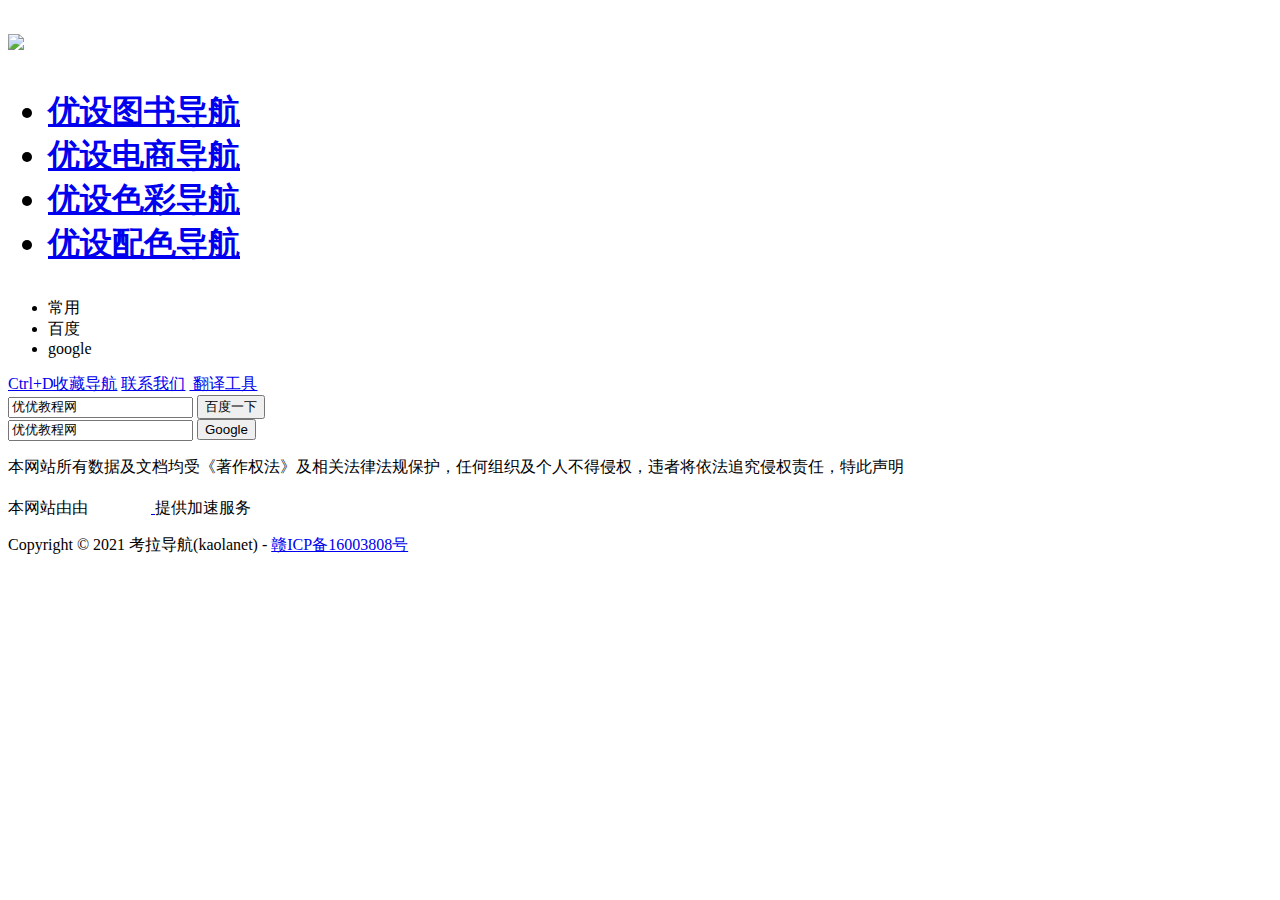
==== index.html @ b470970e "添加链接" ====
<!DOCTYPE html>
<!-- saved from url=(0022)https://hao.uisdc.com/ -->
<html><head><meta http-equiv="Content-Type" content="text/html; charset=UTF-8">

<meta name="viewport" content="width=device-width,initial-scale=1,user-scalable=no">
<meta http-equiv="X-UA-Compatible" content="ie=edge">
<meta http-equiv="Expires" content="-1">
<meta http-equiv="Pragma" content="no-cache">
<meta http-equiv="Cache-control" content="no-cache">
<meta http-equiv="Cache" content="no-cache">
<title>优设导航</title>
<meta content="设计师网站导航，设计师网址导航，优设导航，设计导航，设计师导航，UI设计，ps教程，设计教程，优秀网页设计，素材下载，用户体验，设计师招聘" name="Keywords">
<link rel="stylesheet" href="./css/fontello.css">
<link rel="stylesheet" href="./css/styles.css">
<!-- <script src="./jsonp/type.js"></script> -->
<script src="./js/wasm_exec.js"></script>
<script>
  const go = new Go();
  WebAssembly.instantiateStreaming(fetch("./wasm/main.wasm"), go.importObject).then((result) => {
    go.run(result.instance);
  });
</script>
</head>
<body class="body-home body-website">
<div class="header ">
  <div class="container">
    <h1 class="logo">
      <strong> <a href="/" title="优设导航"> <img src="./img/logo.png"> </a> </strong>
      <span class="arrow"><i class="icon-play-circled"></i><em></em></span>
      <ul class="subnav">
        <li> <a href="https://hao.uisdc.com/book" target="_blank">优设图书导航</a> </li>
        <li> <a href="https://hao.uisdc.com/shop" target="_blank">优设电商导航</a> </li>
        <li> <a href="https://color.uisdc.com/" target="_blank">优设色彩导航</a> </li>
        <li> <a href="https://color.uisdc.com/pick.html" target="_blank">优设配色导航</a> </li>      
      </ul>
    </h1>
    <div class="primary-menus">
      <ul class="selects">
        <li> 常用 </li>
        <li class="current" data-target="baidu-search"> <span>百度</span> </li>
        <li data-target="google-search"> <span>google</span> </li>
      </ul>
      <div class="cont">
        <div class="right-link">
          <a href="https://hao.uisdc.com/" class="add_fav" target="_blank"><i class="icon-heart"></i>Ctrl+D收藏导航</a>
          <a href="https://www.uisdc.com/about" target="_blank"><i class="icon-pen-01"></i>联系我们</a>
          <a href="https://translate.google.cn/" target="_blank">&nbsp;翻译工具</a>
        </div>
        <div class="left-cont">
          <form class="search" id="baidu-search" action="https://www.baidu.com/s" method="get" target="_blank">
            <input type="text" name="wd" class="s" value="优优教程网">
            <button type="submit" name="submit" class="btn">百度一下</button>
          </form>
          <form class="search hidden" id="google-search" action="https://www.google.com/search" method="get" target="_blank">
            <input type="text" name="q" class="s" value="优优教程网">
            <button type="submit" name="submit" class="btn">Google</button>
          </form>
        </div>
      </div>
    </div>
  </div>
  </div>
<!-- <div class="header-bar">
  <div class="container">
    <div class="bar-left">
      <ul class="">
        <li><a href="https://www.uisdc.com/" target="_blank">优设官网</a></li>
        <li><a href="https://hao.uisdc.com/" target="_blank">优设导航</a></li>
        <li><a href="https://hao.uisdc.com/shop/" target="_blank">电商导航</a></li>
        <li><a href="https://uiiiuiii.com/" target="_blank">优优教程网</a></li>
        <li><a href="https://uiiiuiii.com/screen/ios.htm" target="_blank">iOS设计规范</a></li>
        <li><a href="https://www.uisdc.com/tag/%E7%A5%9E%E5%99%A8%E6%8E%A8%E8%8D%90" target="_blank">神器推荐</a></li>
        <li><a href="https://pro.uisdc.com/index" target="_blank">自学好课</a></li>
        <li><a href="https://www.uisdc.com/zt" target="_blank">设计专题</a></li>
        <li><a href="https://www.uisdc.com/news" target="_blank">优设读报</a></li>      
      </ul>
    </div>
    <div class="bar-right ">
      <span>特别推荐</span>
      <a href="https://xue.uisdc.com/detail?id=5dcc1b4cddb4671468955397" target="_blank"><i><img src="./nav_img/dh-pic-6.png" alt="学版式"></i>学版式</a>
      <a href="https://xue.uisdc.com/detail?id=5d133b69d8071825ebce60c5" target="_blank"><i><img src="./nav_img/dh-pic-3.png" alt="学手绘"></i>学手绘</a>
      <a href="https://xue.uisdc.com/?c=Navigation-3" target="_blank"><i><img src="./nav_img/nav-dkt-new2018.jpg" alt="优设大课堂"></i>优设大课堂</a>    
    </div>
  </div>
</div> -->
<div class="header-recommend"></div>
<!-- <div class="header-recommend">
  <div class="container">
    <div class="focus ">
      <span>大家正在关注：</span>
      <a class="" href="https://www.uisdc.com/news" target="_blank" style="animation-delay: 0s;">今天设计圈有啥新鲜事</a> 
      <a class="" href="https://www.uisdc.com/designer-self-study-2" target="_blank" style="animation-delay: 0.1s;">设计师完全自学指南</a> 
      <a class="" href="https://pro.uisdc.com/index" target="_blank" style="animation-delay: 0.2s;">海量优质设计课程</a> 
      <a class="" href="http://weibo.com/1773655610/DBAGHE7bU" target="_blank" style="animation-delay: 0.3s;">高质量免费图库</a> 
      <a class="hide" href="https://www.uisdc.com/knockout-2-0" target="_blank" style="animation-delay: 0s;">PS抠图神器</a> 
      <a class="hide" href="https://www.uisdc.com/tag/%E9%85%8D%E8%89%B2" target="_blank" style="animation-delay: 0.1s;">网页配色基础</a> 
      <a class="hide" href="https://www.uisdc.com/category/hot-download/texture-and-background" target="_blank" style="animation-delay: 0.2s;">纹理打包下载</a> 
      <a class="hide" href="http://weibo.com/1773655610/DAQndaZqy" target="_blank" style="animation-delay: 0.3s;">响应式设计原则</a>     
    </div>
    <div class="link ">
      <a class="" href="https://www.uisdc.com/" target="_blank"><i class="icon-fire"></i> 除了看作品，决定你上限的是到优设每日提炼设计思维和打开眼界格局</a>
      <a class="hide" href="https://uiiiuiii.com/" target="_blank"><i class="icon-fire"></i> 免费自学PS、AI、AE、C4D ！ 学教程找灵感就上优优网</a>    
    </div>
  </div>
</div> -->
<div class="content">
  <div class="container">
    <div class="row">
      <div class="col-md-1 sidebar">
        <div class="content-sidebar">
        	<dl id="goto">
            <!-- 菜单导航 -->
        	</dl>
        </div>
      </div>
      <div id="nav_content" class="col-md-11">
        <!-- <div class="content-linkto ">
        	<a class="hide" href="https://www.uisdc.com/uisdc-vip-2" target="_blank">
        		<img src="./nav_img/uisdc-vip-nav.jpg" alt="img">
        	</a>
        	<a class="" href="https://xue.uisdc.com/detail?c=uisdc-banner&amp;id=5cb6ff4c0f29d0571d4fb7e4" target="_blank">
        		<img src="./nav_img/uisdc-r-dkt10263.jpg" alt="img">
        	</a>
        </div> -->
      </div>
    </div>
  </div>
</div>
<div class="footer-widgets">
  <div class="container">
    <div class="row">
      <div class="col-md-1"></div>
      <div class="col-md-11">
        <div class="row footer-widgets-items">
          <div class="col-sm-6 col-md-3">
            <!-- <div class="widget widget-sjs">
              <h2><a href="https://www.uisdc.com/category/site-recommend" target="_blank">设计师神器</a></h2>
              <div class="cont">
                <a href="http://weibo.com/1773655610/ygfSOCdC8" target="_blank" title="玲珑小法器myRuler，屏幕测量工具"><i class="icon-ruler"></i></a>
                <a href="https://www.uisdc.com/assistor-ps-introduction-1" target="_blank" title="切图标记外挂神器ASSISTOR"><i class="icon-assister"></i></a>
                <a href="https://www.uisdc.com/bezier-curves-pen-tool-website" target="_blank" title="边玩边学！帮你轻松掌握钢笔工具的游戏酷站"><i class="icon-pen"></i></a>
                <a href="https://www.uisdc.com/p2735" target="_blank" title="PS 参考线插件GuideGuide下载及使用说明"><i class="icon-guide"></i></a>
                <a href="https://www.uisdc.com/slicy-mac" target="_blank" title="解放设计师的切图神器Slicy"><i class="icon-slice"></i></a>
                <a href="http://weibo.com/1773655610/ydkbnoPIH" target="_blank" title="神器推荐：PS磨皮优化滤镜Portraiture2"><i class="icon-ps"></i></a>
                <a href="http://weibo.com/1773655610/zfUsAhXcM" target="_blank" title="神器推荐：spoon！让你在win7系统也可开IE6测试"><i class="icon-win"></i></a>
                <a href="http://weibo.com/1773655610/yjK1C9DpH" target="_blank" title="推荐：全能取色神器pixeur"><i class="icon-pick"></i></a>
                <a href="https://www.uisdc.com/whats-new-for-designers-november" target="_blank" title="20个设计师必备工具推荐"><i class="icon-tool"></i></a>
              </div>
            </div> -->
          </div>
          <div class="col-sm-6 col-md-3">
            <!-- <div class="widget widget-product">
              <h2><a href="https://www.uisdc.com/hunters" target="_blank">大产品 小细节</a></h2>
              <div class="cont">
                <ul>
                  <li><a href="https://www.uisdc.com/hunter/0221442299.html" target="_blank"><i>1</i>让用户个性化设置桌面图标会模糊产品自身的辨识度吗？</a></li>
                  <li><a href="https://www.uisdc.com/hunter/0221442302.html" target="_blank"><i>2</i>喜马拉雅App的「青少年模式」比其他产品好在哪里？</a></li>
                  <li><a href="https://www.uisdc.com/hunter/0221442226.html" target="_blank"><i>3</i>你会开启爱奇艺的「只看TA」模式来提升追剧效率吗？</a></li>
                  <li><a href="https://www.uisdc.com/hunter/0221442223.html" target="_blank"><i>4</i>「钉钉」是如何解决工作群太多不易区分的问题的？</a></li>
                  <li><a href="https://www.uisdc.com/hunter/0221441751.html" target="_blank"><i>5</i>原来游戏推广还能这么玩儿？</a></li>
                  <li><a href="https://www.uisdc.com/hunter/0221441754.html" target="_blank"><i>6</i>英雄联盟手游凭什么获选App Store年度游戏？</a></li>
                  <li><a href="https://www.uisdc.com/hunter/0221441595.html" target="_blank"><i>7</i>「淘宝」也上线了「一起逛」社交功能了？</a></li>
                  <li><a href="https://www.uisdc.com/hunter/0221441592.html" target="_blank"><i>8</i>新版Chrome是如何提升用户的页面分享体验的？</a></li>
                  <li><a href="https://www.uisdc.com/hunter/0221441415.html" target="_blank"><i>9</i>MasterGo ：如何快速将手机端设计稿适配成其他设备尺寸？</a></li>
                </ul>
              </div>
            </div> -->
          </div>
          <div class="col-sm-6 col-md-3">
            <!-- <div class="widget widget-wechat">
              <h2>官方微信</h2>
              <div class="cont">
                <div class="wechat-img"><img src="./nav_img/uisdc-18-qrcode.jpg" alt="wechat"></div>
                <p>扫描微信号：<span>youshege</span></p>
                <p class="p2"><span>每天官微五分钟，一年萌新变大神</span><i>(๑•̀ㅂ•́)و✧</i></p>
              </div>
            </div> -->
          </div>
          <div class="col-sm-6 col-md-3">
            <!-- <div class="widget widget-site ">
              <h2>已收录人气酷站</h2>
              <div class="cont">
                <div class="count"><strong>520</strong>个 </div>
                <p><i class="icon-time"></i>导航更新日期 2021-11-20</p>
                <h4>还有更赞的 <a href="https://www.uisdc.com/comeon" target="_blank"><i class="icon-pen-01"></i> 我来推荐</a> </h4>
                <h6>Design: <a href="https://weibo.com/p/1005053058062013" target="_blank">@启番</a> <a href="https://weibo.com/u/1834124344" target="_blank">@Xiaobai</a></h6>
                <h6>Coding: <a href="https://xue.uisdc.com/web2/" target="_blank">@Lizus</a></h6>
              </div>
            </div> -->
          </div>
        </div>
      </div>
    </div>
  </div>
</div>
<div class="footer-copyright ">
  <div class="container">
    <p>本网站所有数据及文档均受《著作权法》及相关法律法规保护，任何组织及个人不得侵权，违者将依法追究侵权责任，特此声明</p>
    <!-- <p>
      <span><a href="https://www.uisdc.com/friendlink" target="_blank">友情链接</a></span>
      <span><a href="https://www.uisdc.com/ad" target="_blank">广告合作</a></span>
      <span><a href="https://www.uisdc.com/contact" target="_blank">联系我们</a></span>
      <span><a href="https://www.uisdc.com/about" target="_blank">关于我们</a></span>
      <span><a href="https://weibo.com/uidesign" target="_blank">@优秀网页设计</a></span>
      <span><a href="https://uiiiuiii.com/" target="_blank">优优网</a></span>
    </p> -->
    <p>
      <span>本网站由由
        <a href="https://www.upyun.com/?utm_source=lianmeng&amp;utm_medium=referral" target="_blank" title="又拍云">
          <img height="30" style="margin-bottom: -11px" src="./img/ypyun_logo.png">
        </a>提供加速服务</span>
    </p>
    <p>Copyright © 2021 考拉导航(kaolanet) - <a href="https://beian.miit.gov.cn/" target="_blank">赣ICP备16003808号</a></p>
  </div>
  </div>
<div class="fixed-bar">
	<!-- <a class="fixed-weibo" href="https://weibo.com/uidesign" target="_blank"><span><i class="icon-sina"></i></span></a>
	<a class="fixed-wechat" href="https://hao.uisdc.com/#"><span><i class="icon-wechat"></i></span>
		<div class="wechat_div">
			<div class="thumb">
				<img src="./nav_img/hao_wechat.jpg" alt="wechat">
			</div>
			<div class="wechat_info">
				<h3>优设官方微信</h3>
				<h4>50万设计师关注</h4>
				<p>微信号：youshege</p>
			</div>
		</div>
	</a> -->
	<div id="back-top"><a href="https://hao.uisdc.com/#" alt="返回顶部"><span><i class="icon-up"></i></span></a></div>
</div>
<script src="./js/hao.js" charset="utf-8"></script>
</body>
</html>
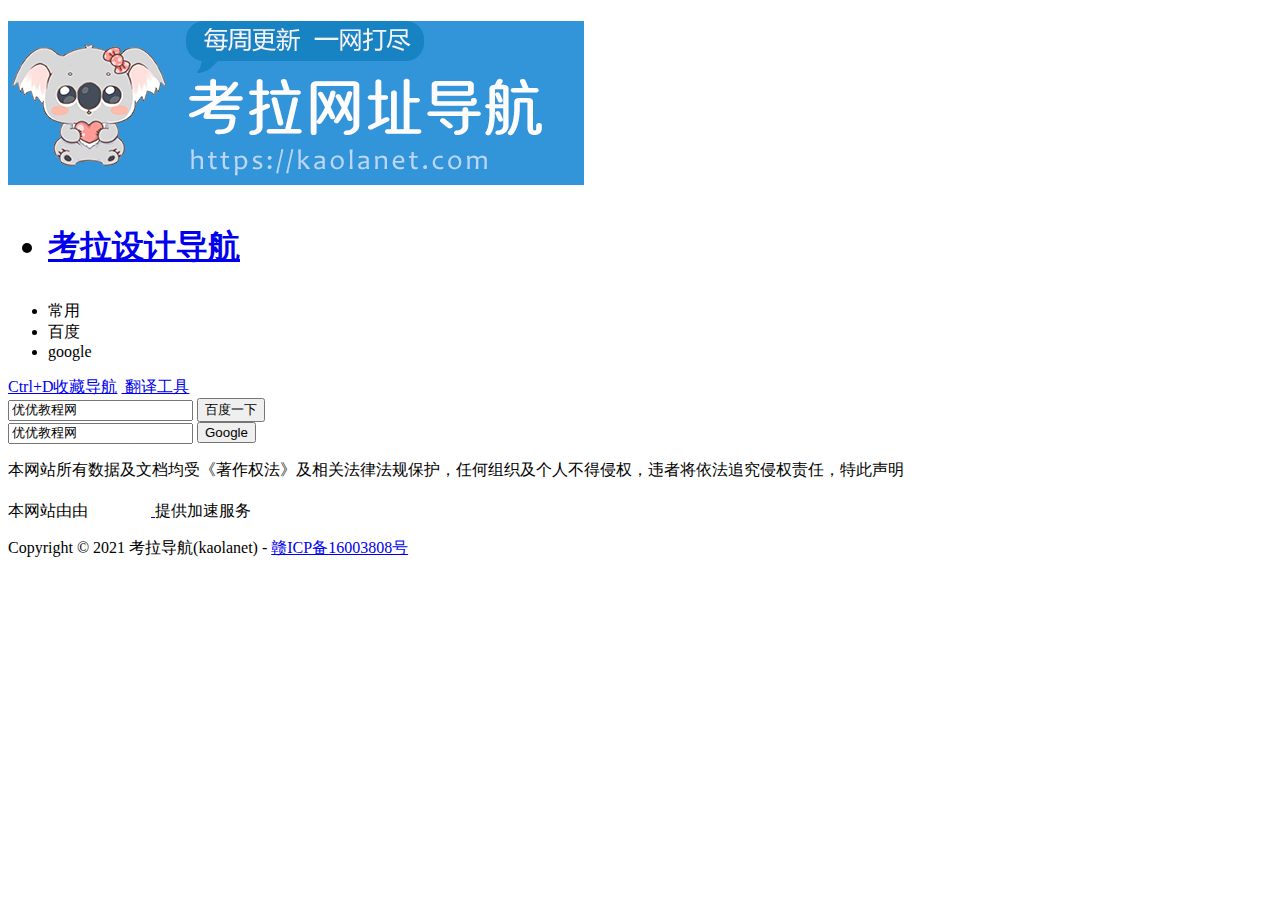
==== commit 550faa06: "图标" ====
--- a/index.html
+++ b/index.html
@@ -1,5 +1,5 @@
 <!DOCTYPE html>
-<!-- saved from url=(0022)https://hao.uisdc.com/ -->
+<!-- saved from url=(0022)https://kaolanet.com/ -->
 <html><head><meta http-equiv="Content-Type" content="text/html; charset=UTF-8">
 
 <meta name="viewport" content="width=device-width,initial-scale=1,user-scalable=no">
@@ -8,8 +8,9 @@
 <meta http-equiv="Pragma" content="no-cache">
 <meta http-equiv="Cache-control" content="no-cache">
 <meta http-equiv="Cache" content="no-cache">
-<title>优设导航</title>
-<meta content="设计师网站导航，设计师网址导航，优设导航，设计导航，设计师导航，UI设计，ps教程，设计教程，优秀网页设计，素材下载，用户体验，设计师招聘" name="Keywords">
+<title>考拉导航</title>
+<link rel="shortcut icon" type="image/x-icon" href="/favicon.ico?">
+<meta content="考拉网站导航，程序员网址导航，设计导航，设计师导航，UI设计，优秀网页设计，素材下载，用户体验" name="Keywords">
 <link rel="stylesheet" href="./css/fontello.css">
 <link rel="stylesheet" href="./css/styles.css">
 <!-- <script src="./jsonp/type.js"></script> -->
@@ -25,13 +26,10 @@
 <div class="header ">
   <div class="container">
     <h1 class="logo">
-      <strong> <a href="/" title="优设导航"> <img src="./img/logo.png"> </a> </strong>
+      <strong> <a href="/" title="优设导航"> <img src="./img/kaola.png"> </a> </strong>
       <span class="arrow"><i class="icon-play-circled"></i><em></em></span>
       <ul class="subnav">
-        <li> <a href="https://hao.uisdc.com/book" target="_blank">优设图书导航</a> </li>
-        <li> <a href="https://hao.uisdc.com/shop" target="_blank">优设电商导航</a> </li>
-        <li> <a href="https://color.uisdc.com/" target="_blank">优设色彩导航</a> </li>
-        <li> <a href="https://color.uisdc.com/pick.html" target="_blank">优设配色导航</a> </li>      
+        <li> <a href="/design" target="_blank">考拉设计导航</a> </li>      
       </ul>
     </h1>
     <div class="primary-menus">
@@ -42,8 +40,8 @@
       </ul>
       <div class="cont">
         <div class="right-link">
-          <a href="https://hao.uisdc.com/" class="add_fav" target="_blank"><i class="icon-heart"></i>Ctrl+D收藏导航</a>
-          <a href="https://www.uisdc.com/about" target="_blank"><i class="icon-pen-01"></i>联系我们</a>
+          <a href="https://kaolanet.com/" class="add_fav" target="_blank"><i class="icon-heart"></i>Ctrl+D收藏导航</a>
+          <!-- <a href="https://www.uisdc.com/about" target="_blank"><i class="icon-pen-01"></i>联系我们</a> -->
           <a href="https://translate.google.cn/" target="_blank">&nbsp;翻译工具</a>
         </div>
         <div class="left-cont">
@@ -65,8 +63,8 @@
     <div class="bar-left">
       <ul class="">
         <li><a href="https://www.uisdc.com/" target="_blank">优设官网</a></li>
-        <li><a href="https://hao.uisdc.com/" target="_blank">优设导航</a></li>
-        <li><a href="https://hao.uisdc.com/shop/" target="_blank">电商导航</a></li>
+        <li><a href="https://kaolanet.com/" target="_blank">优设导航</a></li>
+        <li><a href="https://kaolanet.com/shop/" target="_blank">电商导航</a></li>
         <li><a href="https://uiiiuiii.com/" target="_blank">优优教程网</a></li>
         <li><a href="https://uiiiuiii.com/screen/ios.htm" target="_blank">iOS设计规范</a></li>
         <li><a href="https://www.uisdc.com/tag/%E7%A5%9E%E5%99%A8%E6%8E%A8%E8%8D%90" target="_blank">神器推荐</a></li>
@@ -215,7 +213,7 @@
   </div>
 <div class="fixed-bar">
 	<!-- <a class="fixed-weibo" href="https://weibo.com/uidesign" target="_blank"><span><i class="icon-sina"></i></span></a>
-	<a class="fixed-wechat" href="https://hao.uisdc.com/#"><span><i class="icon-wechat"></i></span>
+	<a class="fixed-wechat" href="https://kaolanet.com/#"><span><i class="icon-wechat"></i></span>
 		<div class="wechat_div">
 			<div class="thumb">
 				<img src="./nav_img/hao_wechat.jpg" alt="wechat">
@@ -227,7 +225,7 @@
 			</div>
 		</div>
 	</a> -->
-	<div id="back-top"><a href="https://hao.uisdc.com/#" alt="返回顶部"><span><i class="icon-up"></i></span></a></div>
+	<div id="back-top"><div><span><i class="icon-up"></i></span></div></div>
 </div>
 <script src="./js/hao.js" charset="utf-8"></script>
 </body>
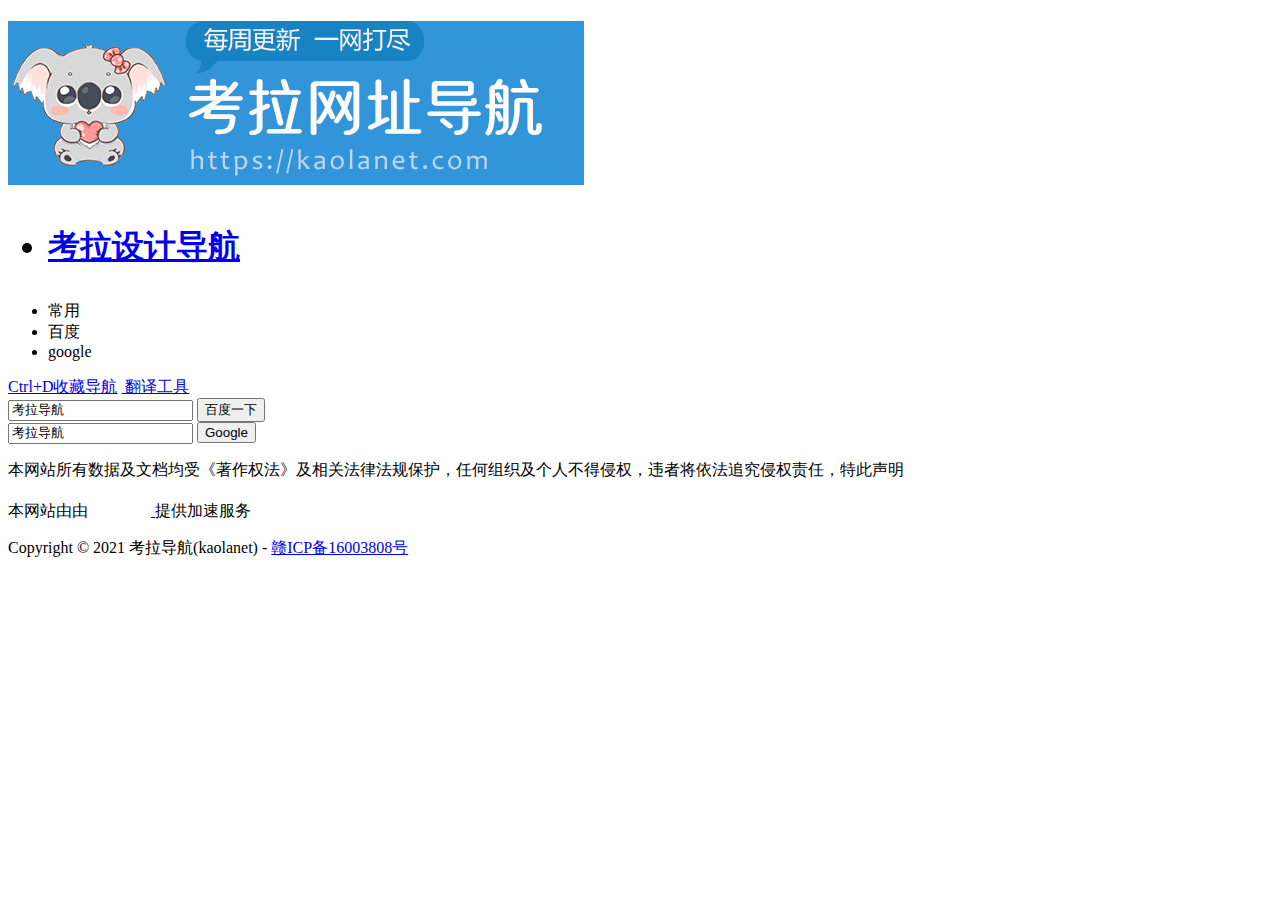
==== commit b86fb5d9: "修改边栏导航" ====
--- a/index.html
+++ b/index.html
@@ -20,6 +20,63 @@
   WebAssembly.instantiateStreaming(fetch("./wasm/main.wasm"), go.importObject).then((result) => {
     go.run(result.instance);
   });
+  // 判断是否初始化函数，初始化后开始加载远程数据
+  var timer
+  var func_load = false
+  window.addEventListener('DOMContentLoaded', () => {
+    timer = setInterval("checkFunc()","200");
+  });
+  function checkFunc(){
+    try {
+      if(typeof add_nav_content === "function") {
+        clearTimeout(timer)
+        func_load = true
+        console.log("is function");
+        // jsonp远程调用函数
+        var url = "./jsonp/index.js";
+        jQuery.ajax({
+          url: url,
+          type: "GET",
+          dataType: "jsonp",  //指定服务器返回的数据类型
+          // jsonpCallback: "add_nav_content",  //指定回调函数名称
+          success: function (data) {
+            console.info("调用success");
+          }
+        });
+      } else { //不是函数
+        func_load = false
+        console.log("not is function");
+      }
+    } catch(e) {}
+  }
+
+  window.onload=function(){
+    content_sidebar_current(jQuery);
+    // 选择需要观察变动的节点
+    const targetNode = document.getElementById('nav_content');
+    // console.log(targetNode)
+    // 观察器的配置（需要观察什么变动）
+    const config = { attributes: true, childList: true, subtree: true };
+    // 当观察到变动时执行的回调函数
+    const callback = function(mutationsList, observer) {
+      // Use traditional 'for loops' for IE 11
+      for(let mutation of mutationsList) {
+        if (mutation.type === 'childList') {
+          // 添加或删除了子节点
+          sidebar(jQuery);
+        }  else  if (mutation.type === 'attributes') {
+          // 属性有变化
+        }
+      }
+    };
+    // 创建一个观察器实例并传入回调函数
+    const observer = new MutationObserver(callback);
+    // 以上述配置开始观察目标节点
+    observer.observe(targetNode, config);
+    // 之后，可停止观察
+    // observer.disconnect();
+  }
+
 </script>
 </head>
 <body class="body-home body-website">
@@ -46,11 +103,11 @@
         </div>
         <div class="left-cont">
           <form class="search" id="baidu-search" action="https://www.baidu.com/s" method="get" target="_blank">
-            <input type="text" name="wd" class="s" value="优优教程网">
+            <input type="text" name="wd" class="s" value="考拉导航">
             <button type="submit" name="submit" class="btn">百度一下</button>
           </form>
           <form class="search hidden" id="google-search" action="https://www.google.com/search" method="get" target="_blank">
-            <input type="text" name="q" class="s" value="优优教程网">
+            <input type="text" name="q" class="s" value="考拉导航">
             <button type="submit" name="submit" class="btn">Google</button>
           </form>
         </div>
